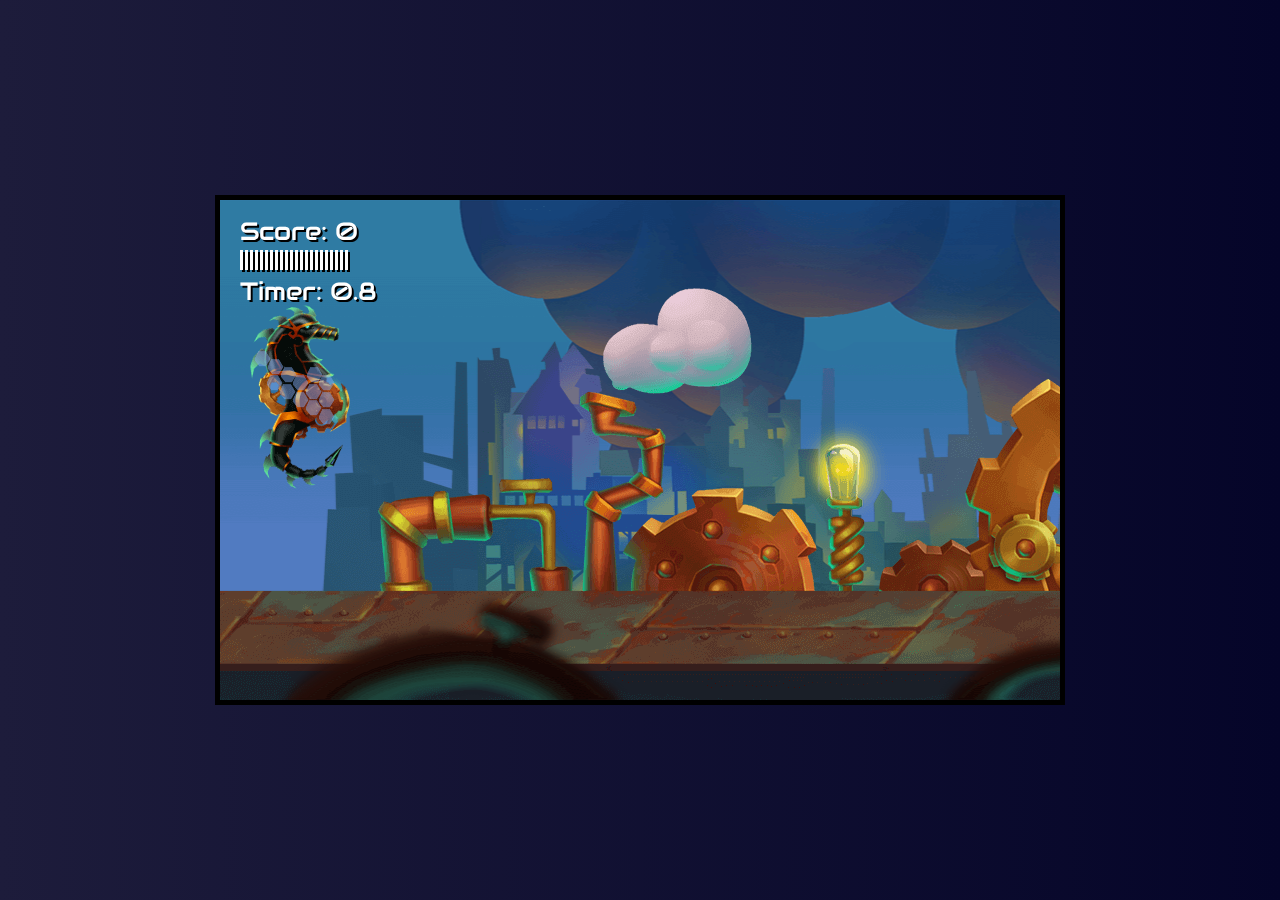
==== index.html @ 10444952 "fix missing type="module" call on main.js" ====
<!DOCTYPE html>
<html lang="en">
    <head>
        <meta charset="UTF-8">
        <meta http-equiv="X-UA-Compatible" content="IE=edge">
        <meta name="viewport" content="width=device-width, initial-scale=1.0">
        <title>Lucky Fish Game</title>
        <link rel="stylesheet" href="/assets/styles/style.css">
        <link rel="icon" type="image/x-icon" href="/favicon.ico">
        <link rel="preconnect" href="https://fonts.googleapis.com">
        <link rel="preconnect" href="https://fonts.gstatic.com" crossorigin>
        <link href="https://fonts.googleapis.com/css2?family=Audiowide&display=swap" rel="stylesheet">
    </head>
    <body>
        <canvas id="canvas1"></canvas>

        <!-- characters -->
        <img id="player" src="/assets/images/player.png">
        <img id="angler1" src="/assets/images/angler1.png">
        <img id="angler2" src="/assets/images/angler2.png">
        <img id="lucky" src="/assets/images/lucky.png">
        <img id="hivewhale" src="/assets/images/hivewhale.png">
        <img id="drone" src="/assets/images/drone.png">
        <img id="bulbwhale" src="/assets/images/bulbwhale.png">
        <img id="moonfish" src="/assets/images/moonfish.png">
        <img id="stalker" src="/assets/images/stalker.png">
        <img id="razorfin" src="/assets/images/razorfin.png">

        <!-- props -->
        <img id="projectile" src="/assets/images/projectile.png">
        <img id="fireball" src="/assets/images/fireball.png">
        <img id="gears" src="/assets/images/gears.png">
        <img id="smokeExplosion" src="/assets/images/smokeExplosion.png">
        <img id="fireExplosion" src="/assets/images/fireExplosion.png">
        <img id="shield" src="/assets/images/shield.png">

        <!-- environment -->
        <img id="layer1" src="/assets/images/layer1.png">
        <img id="layer2" src="/assets/images/layer2.png">
        <img id="layer3" src="/assets/images/layer3.png">
        <img id="layer4" src="/assets/images/layer4.png">

        <!-- audio -->
        <audio id="powerup" src="/assets/sounds/powerup.wav"></audio>
        <audio id="powerdown" src="/assets/sounds/powerdown.wav"></audio>
        <audio id="explosion" src="/assets/sounds/explosion.wav"></audio>
        <audio id="shot" src="/assets/sounds/shot.wav"></audio>
        <audio id="hit" src="/assets/sounds/hit.wav"></audio>
        <audio id="shieldSound" src="/assets/sounds/shield.wav"></audio>

        <script type="module" src="/js/main.js"></script>
        
    </body>
</html>
---- assets/styles/style.css ----
/************** global reset and base background styles ***************/

* { margin: 0; padding: 0; box-sizing: border-box; }

body { margin: 0; padding: 0; height: 100vh; background: rgb(29,28,59);
    background: linear-gradient(90deg, rgba(29,28,59,1) 0%, rgba(5,5,41,1) 100%);
    font-family: 'Audiowide', cursive;
}

#canvas1 { border: 5px solid black; position: absolute; 
    top: 50%; left: 50%; transform: translate(-50%, -50%);
    background: #4d79bc;
    max-width: 100%; max-height: 100%;
    font-family: 'Audiowide', cursive;
}

#layer1, #layer2, #layer3, #layer4, 
#player, #angler1, #angler2, #lucky,
#hivewhale, #drone, #bulbwhale,
#stalker, #razorfin, #moonfish,
#projectile, #fireball, #gears, #shield,
#smokeExplosion, #fireExplosion { 
    display: none; 
}
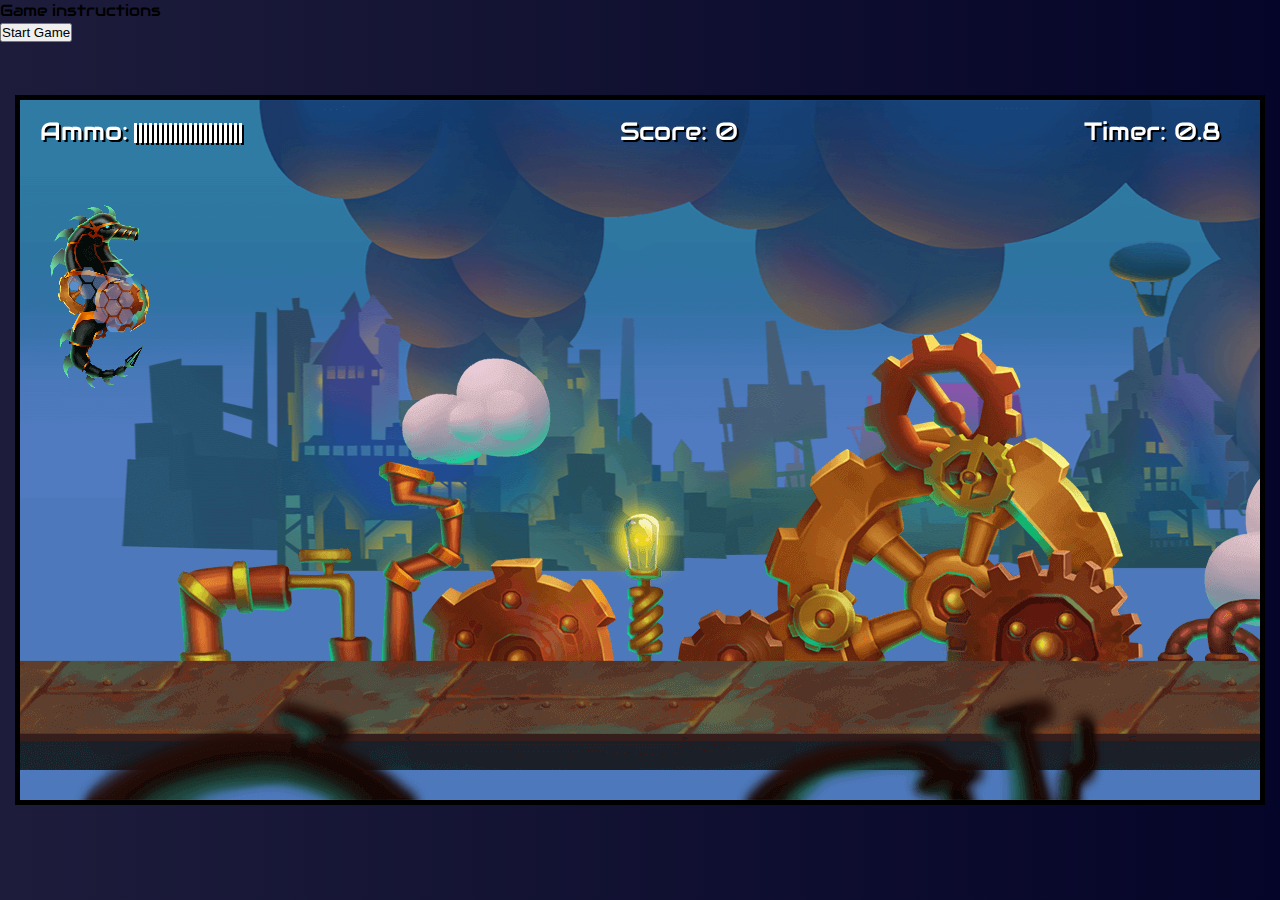
==== commit 8e202152: "add instruction and restart screens" ====
--- a/index.html
+++ b/index.html
@@ -1,54 +1,69 @@
 <!DOCTYPE html>
 <html lang="en">
-    <head>
-        <meta charset="UTF-8">
-        <meta http-equiv="X-UA-Compatible" content="IE=edge">
-        <meta name="viewport" content="width=device-width, initial-scale=1.0">
-        <title>Lucky Fish Game</title>
-        <link rel="stylesheet" href="/assets/styles/style.css">
-        <link rel="icon" type="image/x-icon" href="/favicon.ico">
-        <link rel="preconnect" href="https://fonts.googleapis.com">
-        <link rel="preconnect" href="https://fonts.gstatic.com" crossorigin>
-        <link href="https://fonts.googleapis.com/css2?family=Audiowide&display=swap" rel="stylesheet">
-    </head>
-    <body>
-        <canvas id="canvas1"></canvas>
 
-        <!-- characters -->
-        <img id="player" src="/assets/images/player.png">
-        <img id="angler1" src="/assets/images/angler1.png">
-        <img id="angler2" src="/assets/images/angler2.png">
-        <img id="lucky" src="/assets/images/lucky.png">
-        <img id="hivewhale" src="/assets/images/hivewhale.png">
-        <img id="drone" src="/assets/images/drone.png">
-        <img id="bulbwhale" src="/assets/images/bulbwhale.png">
-        <img id="moonfish" src="/assets/images/moonfish.png">
-        <img id="stalker" src="/assets/images/stalker.png">
-        <img id="razorfin" src="/assets/images/razorfin.png">
+  <head>
+    <meta charset="UTF-8">
+    <meta http-equiv="X-UA-Compatible" content="IE=edge">
+    <meta name="viewport" content="width=device-width, initial-scale=1.0">
+    <title>Lucky Fish Game</title>
+    <link rel="stylesheet" href="/styles/style.css">
+    <link rel="icon" type="image/x-icon" href="/favicon.ico">
+    <link rel="preconnect" href="https://fonts.googleapis.com">
+    <link rel="preconnect" href="https://fonts.gstatic.com" crossorigin>
+    <link href="https://fonts.googleapis.com/css2?family=Audiowide&display=swap" rel="stylesheet">
+  </head>
 
-        <!-- props -->
-        <img id="projectile" src="/assets/images/projectile.png">
-        <img id="fireball" src="/assets/images/fireball.png">
-        <img id="gears" src="/assets/images/gears.png">
-        <img id="smokeExplosion" src="/assets/images/smokeExplosion.png">
-        <img id="fireExplosion" src="/assets/images/fireExplosion.png">
-        <img id="shield" src="/assets/images/shield.png">
+  <body>
+    <div id="startScreen" class="screen">
+      <div id="instructions">
+        <p>Game instructions</p>
+      </div>
+      <button id="startButton">Start Game</button>
+    </div>
 
-        <!-- environment -->
-        <img id="layer1" src="/assets/images/layer1.png">
-        <img id="layer2" src="/assets/images/layer2.png">
-        <img id="layer3" src="/assets/images/layer3.png">
-        <img id="layer4" src="/assets/images/layer4.png">
+    <div id="gameOverScreen" class="screen" style="display: none;">
+      <p>Game Over!</p>
+      <button id="restartButton">Restart Game</button>
+    </div>
 
-        <!-- audio -->
-        <audio id="powerup" src="/assets/sounds/powerup.wav"></audio>
-        <audio id="powerdown" src="/assets/sounds/powerdown.wav"></audio>
-        <audio id="explosion" src="/assets/sounds/explosion.wav"></audio>
-        <audio id="shot" src="/assets/sounds/shot.wav"></audio>
-        <audio id="hit" src="/assets/sounds/hit.wav"></audio>
-        <audio id="shieldSound" src="/assets/sounds/shield.wav"></audio>
+    <canvas id="canvas1" width="1240" height="700"></canvas>
 
-        <script type="module" src="/js/main.js"></script>
-        
-    </body>
+    <!-- characters -->
+    <img id="player" src="/images/player.png">
+    <img id="angler1" src="/images/angler1.png">
+    <img id="angler2" src="/images/angler2.png">
+    <img id="lucky" src="/images/lucky.png">
+    <img id="hivewhale" src="/images/hivewhale.png">
+    <img id="drone" src="/images/drone.png">
+    <img id="bulbwhale" src="/images/bulbwhale.png">
+    <img id="moonfish" src="/images/moonfish.png">
+    <img id="stalker" src="/images/stalker.png">
+    <img id="razorfin" src="/images/razorfin.png">
+
+    <!-- props -->
+    <img id="projectile" src="/images/projectile.png">
+    <img id="fireball" src="/images/fireball.png">
+    <img id="gears" src="/images/gears.png">
+    <img id="smokeExplosion" src="/images/smokeExplosion.png">
+    <img id="fireExplosion" src="/images/fireExplosion.png">
+    <img id="shield" src="/images/shield.png">
+
+    <!-- environment -->
+    <img id="layer1" src="/images/layer1.png">
+    <img id="layer2" src="/images/layer2.png">
+    <img id="layer3" src="/images/layer3.png">
+    <img id="layer4" src="/images/layer4.png">
+
+    <!-- audio -->
+    <audio id="powerup" src="/sounds/powerup.wav"></audio>
+    <audio id="powerdown" src="/sounds/powerdown.wav"></audio>
+    <audio id="explosion" src="/sounds/explosion.wav"></audio>
+    <audio id="shot" src="/sounds/shot.wav"></audio>
+    <audio id="hit" src="/sounds/hit.wav"></audio>
+    <audio id="shieldSound" src="/sounds/shield.wav"></audio>
+
+    <script type="module" src="/js/main.js"></script>
+
+  </body>
+
 </html>--- a/styles/style.css
+++ b/styles/style.css
@@ -0,0 +1,24 @@
+/************** global reset and base background styles ***************/
+
+* { margin: 0; padding: 0; box-sizing: border-box; }
+
+body { margin: 0; padding: 0; height: 100vh; background: rgb(29,28,59);
+    background: linear-gradient(90deg, rgba(29,28,59,1) 0%, rgba(5,5,41,1) 100%);
+    font-family: 'Audiowide', cursive;
+}
+
+#canvas1 { border: 5px solid black; position: absolute; 
+    top: 50%; left: 50%; transform: translate(-50%, -50%);
+    background: #4d79bc;
+    max-width: 100%; max-height: 100%;
+    font-family: 'Audiowide', cursive;
+}
+
+#layer1, #layer2, #layer3, #layer4, 
+#player, #angler1, #angler2, #lucky,
+#hivewhale, #drone, #bulbwhale,
+#stalker, #razorfin, #moonfish,
+#projectile, #fireball, #gears, #shield,
+#smokeExplosion, #fireExplosion { 
+    display: none; 
+}
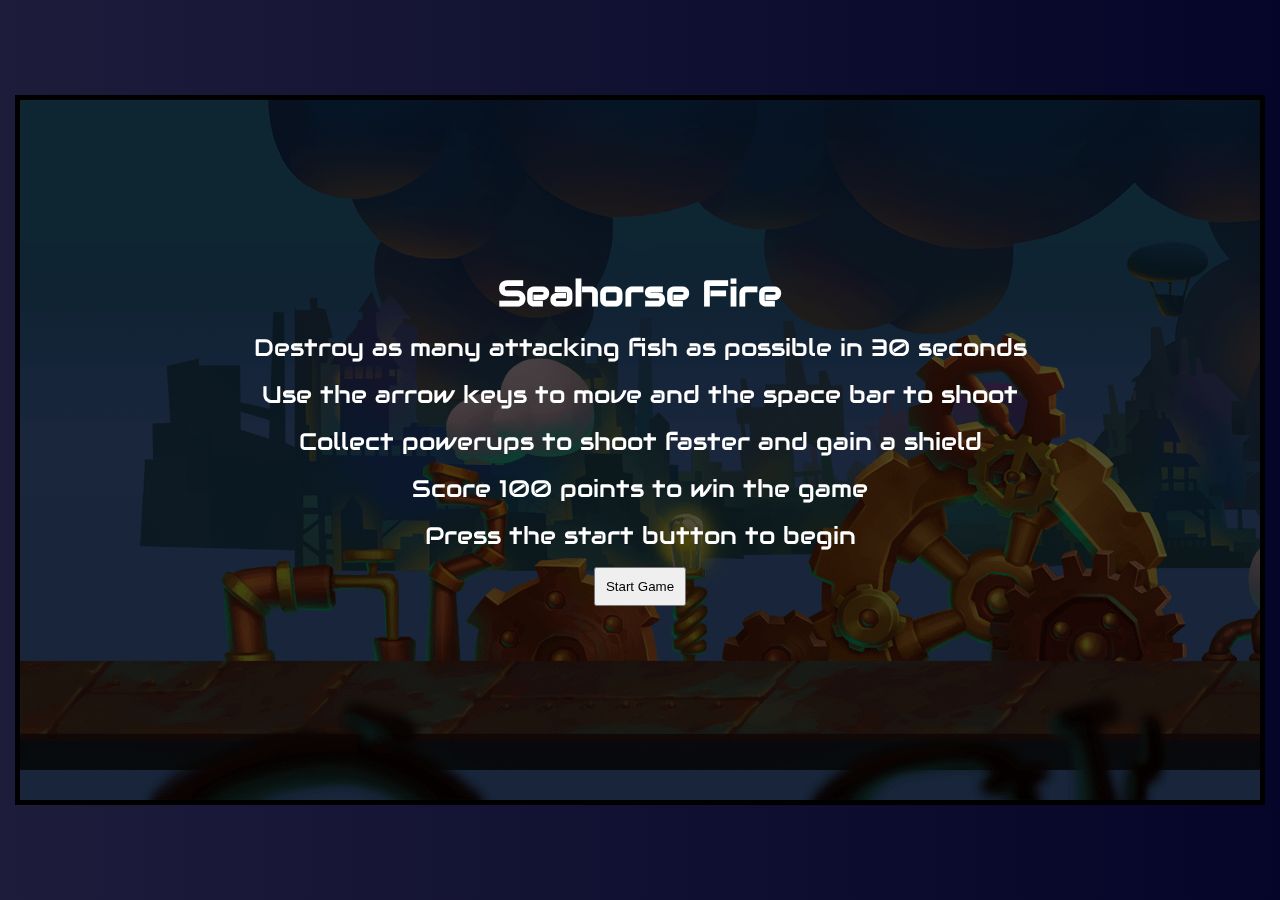
==== commit fc71b71b: "add game instructions" ====
--- a/index.html
+++ b/index.html
@@ -16,7 +16,12 @@
   <body>
     <div id="startScreen" class="screen">
       <div id="instructions">
-        <p>Game instructions</p>
+        <h1>Seahorse Fire</h1>
+        <p>Destroy as many attacking fish as possible in 30 seconds</p>
+        <p>Use the arrow keys to move and the space bar to shoot</p>
+        <p>Collect powerups to shoot faster and gain a shield</p>
+        <p>Score 100 points to win the game</p>
+        <p>Press the start button to begin</p>
       </div>
       <button id="startButton">Start Game</button>
     </div>
--- a/styles/style.css
+++ b/styles/style.css
@@ -4,7 +4,7 @@
 
 body { margin: 0; padding: 0; height: 100vh; background: rgb(29,28,59);
     background: linear-gradient(90deg, rgba(29,28,59,1) 0%, rgba(5,5,41,1) 100%);
-    font-family: 'Audiowide', cursive;
+    font-family: 'Audiowide', cursive; color: #fff; font-size: 18px;
 }
 
 #canvas1 { border: 5px solid black; position: absolute; 
@@ -22,3 +22,27 @@
 #smokeExplosion, #fireExplosion { 
     display: none; 
 }
+
+.screen {
+  text-align: center;
+  max-width: 1240px;
+  margin: 0 auto;
+  position: absolute;
+  top: 30%;
+  z-index: 9999;
+  left: -50%;
+  right: -50%;
+}
+
+.screen p {
+  font-size: 1.5rem;
+  margin: 1rem 0;
+}
+
+button {
+  padding: 10px;
+}
+
+button:hover {
+  cursor: pointer;
+}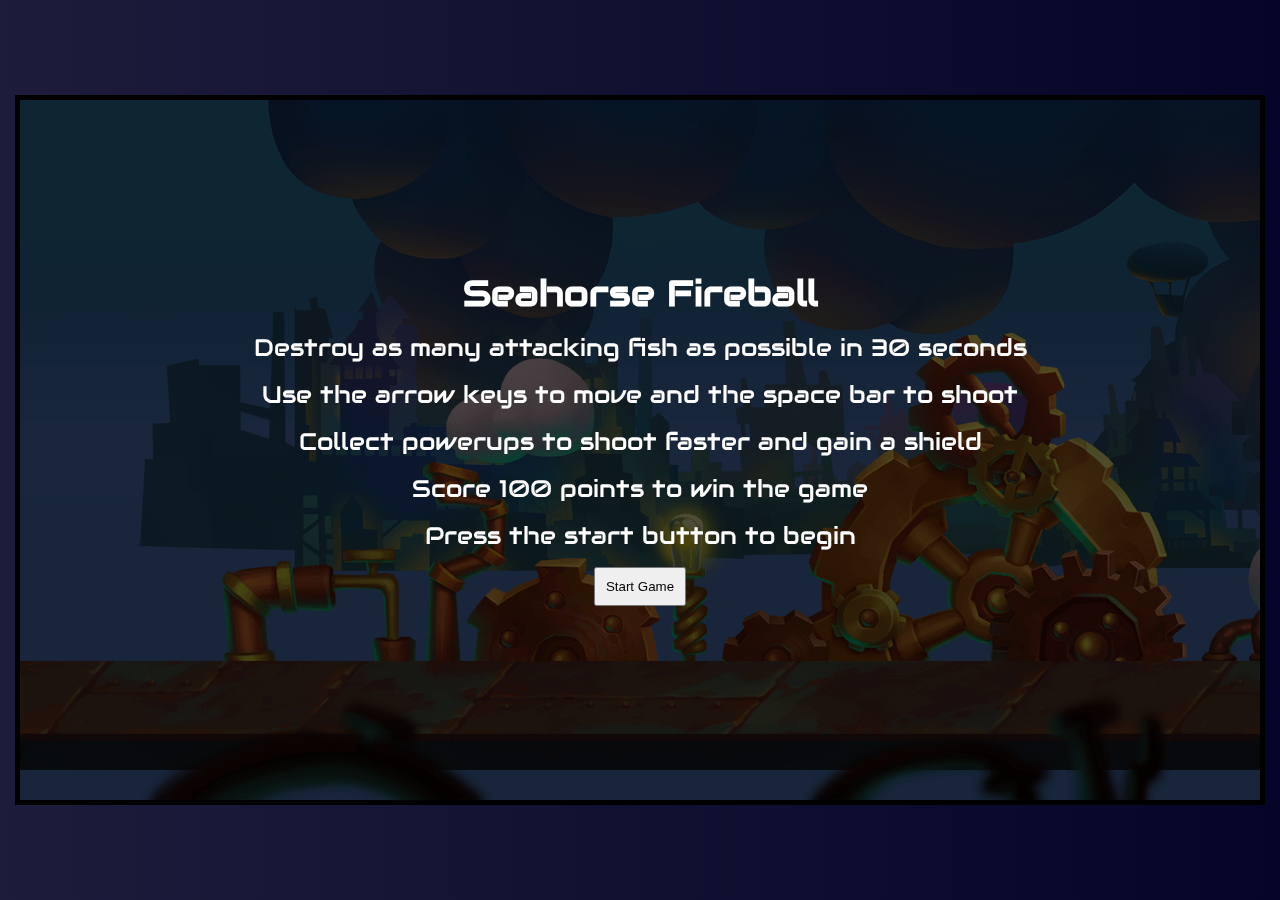
==== commit 436669c9: "update titles" ====
--- a/index.html
+++ b/index.html
@@ -5,9 +5,9 @@
     <meta charset="UTF-8">
     <meta http-equiv="X-UA-Compatible" content="IE=edge">
     <meta name="viewport" content="width=device-width, initial-scale=1.0">
-    <title>Lucky Fish Game</title>
-    <link rel="stylesheet" href="/styles/style.css">
-    <link rel="icon" type="image/x-icon" href="/favicon.ico">
+    <title>Seahorse Fireball Game</title>
+    <link rel="stylesheet" href="styles/style.css">
+    <link rel="icon" type="image/x-icon" href="favicon.ico">
     <link rel="preconnect" href="https://fonts.googleapis.com">
     <link rel="preconnect" href="https://fonts.gstatic.com" crossorigin>
     <link href="https://fonts.googleapis.com/css2?family=Audiowide&display=swap" rel="stylesheet">
@@ -16,7 +16,7 @@
   <body>
     <div id="startScreen" class="screen">
       <div id="instructions">
-        <h1>Seahorse Fire</h1>
+        <h1>Seahorse Fireball</h1>
         <p>Destroy as many attacking fish as possible in 30 seconds</p>
         <p>Use the arrow keys to move and the space bar to shoot</p>
         <p>Collect powerups to shoot faster and gain a shield</p>
@@ -28,46 +28,46 @@
 
     <div id="gameOverScreen" class="screen" style="display: none;">
       <p>Game Over!</p>
-      <button id="restartButton">Restart Game</button>
+      <button id="restartButton">Start New Game</button>
     </div>
 
     <canvas id="canvas1" width="1240" height="700"></canvas>
 
     <!-- characters -->
-    <img id="player" src="/images/player.png">
-    <img id="angler1" src="/images/angler1.png">
-    <img id="angler2" src="/images/angler2.png">
-    <img id="lucky" src="/images/lucky.png">
-    <img id="hivewhale" src="/images/hivewhale.png">
-    <img id="drone" src="/images/drone.png">
-    <img id="bulbwhale" src="/images/bulbwhale.png">
-    <img id="moonfish" src="/images/moonfish.png">
-    <img id="stalker" src="/images/stalker.png">
-    <img id="razorfin" src="/images/razorfin.png">
+    <img id="player" src="images/player.png">
+    <img id="angler1" src="images/angler1.png">
+    <img id="angler2" src="images/angler2.png">
+    <img id="lucky" src="images/lucky.png">
+    <img id="hivewhale" src="images/hivewhale.png">
+    <img id="drone" src="images/drone.png">
+    <img id="bulbwhale" src="images/bulbwhale.png">
+    <img id="moonfish" src="images/moonfish.png">
+    <img id="stalker" src="images/stalker.png">
+    <img id="razorfin" src="images/razorfin.png">
 
     <!-- props -->
-    <img id="projectile" src="/images/projectile.png">
-    <img id="fireball" src="/images/fireball.png">
-    <img id="gears" src="/images/gears.png">
-    <img id="smokeExplosion" src="/images/smokeExplosion.png">
-    <img id="fireExplosion" src="/images/fireExplosion.png">
-    <img id="shield" src="/images/shield.png">
+    <img id="projectile" src="images/projectile.png">
+    <img id="fireball" src="images/fireball.png">
+    <img id="gears" src="images/gears.png">
+    <img id="smokeExplosion" src="images/smokeExplosion.png">
+    <img id="fireExplosion" src="images/fireExplosion.png">
+    <img id="shield" src="images/shield.png">
 
     <!-- environment -->
-    <img id="layer1" src="/images/layer1.png">
-    <img id="layer2" src="/images/layer2.png">
-    <img id="layer3" src="/images/layer3.png">
-    <img id="layer4" src="/images/layer4.png">
+    <img id="layer1" src="images/layer1.png">
+    <img id="layer2" src="images/layer2.png">
+    <img id="layer3" src="images/layer3.png">
+    <img id="layer4" src="images/layer4.png">
 
     <!-- audio -->
-    <audio id="powerup" src="/sounds/powerup.wav"></audio>
-    <audio id="powerdown" src="/sounds/powerdown.wav"></audio>
-    <audio id="explosion" src="/sounds/explosion.wav"></audio>
-    <audio id="shot" src="/sounds/shot.wav"></audio>
-    <audio id="hit" src="/sounds/hit.wav"></audio>
-    <audio id="shieldSound" src="/sounds/shield.wav"></audio>
+    <audio id="powerup" src="sounds/powerup.wav"></audio>
+    <audio id="powerdown" src="sounds/powerdown.wav"></audio>
+    <audio id="explosion" src="sounds/explosion.wav"></audio>
+    <audio id="shot" src="sounds/shot.wav"></audio>
+    <audio id="hit" src="sounds/hit.wav"></audio>
+    <audio id="shieldSound" src="sounds/shield.wav"></audio>
 
-    <script type="module" src="/js/main.js"></script>
+    <script type="module" src="js/main.js"></script>
 
   </body>
 
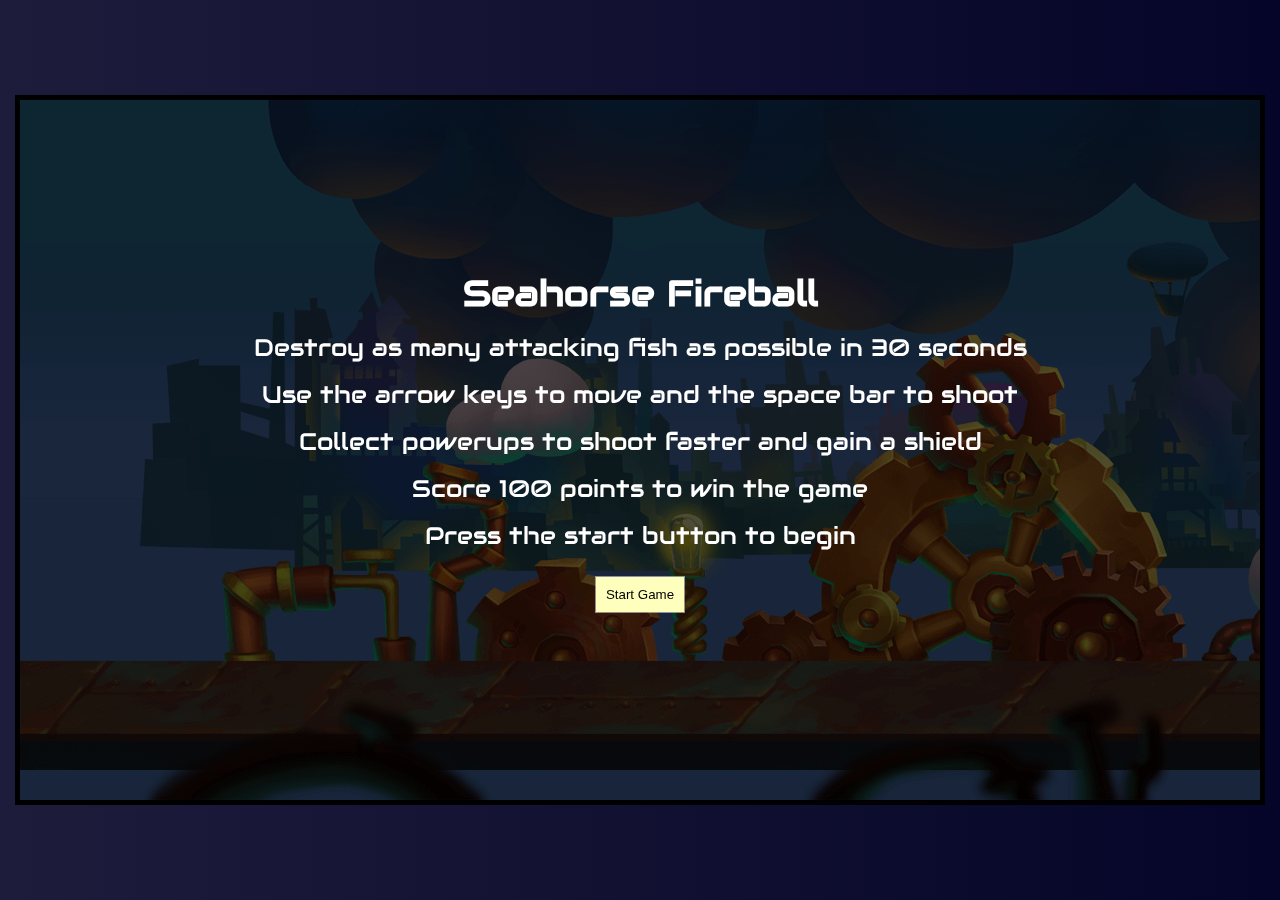
==== commit 59395d54: "add data-text to title for css styling" ====
--- a/index.html
+++ b/index.html
@@ -16,7 +16,7 @@
   <body>
     <div id="startScreen" class="screen">
       <div id="instructions">
-        <h1>Seahorse Fireball</h1>
+        <h1 data-text="Seahorse Fireball">Seahorse Fireball</h1>
         <p>Destroy as many attacking fish as possible in 30 seconds</p>
         <p>Use the arrow keys to move and the space bar to shoot</p>
         <p>Collect powerups to shoot faster and gain a shield</p>
--- a/styles/style.css
+++ b/styles/style.css
@@ -41,8 +41,22 @@
 
 button {
   padding: 10px;
-}
+  margin: 10px 0px;
+  border: 0 solid;
+  box-shadow: inset 0 0 20px rgba(255, 255, 255, 0);
+  outline: 1px solid;
+  outline-color: rgba(255, 255, 255, .5);
+  outline-offset: 0px;
+  text-shadow: none;
+  transition: all 1250ms cubic-bezier(0.19, 1, 0.22, 1);
+  background-color: #ffffbd;
+} 
 
 button:hover {
   cursor: pointer;
+  box-shadow: inset 0 0 20px rgba(255, 255, 255, .5), 0 0 20px rgba(255, 255, 255, .2);
+  outline-color: rgba(255, 255, 255, 0);
+  outline-offset: 15px;
+  background-color: #025df3;
+  color: white;
 }